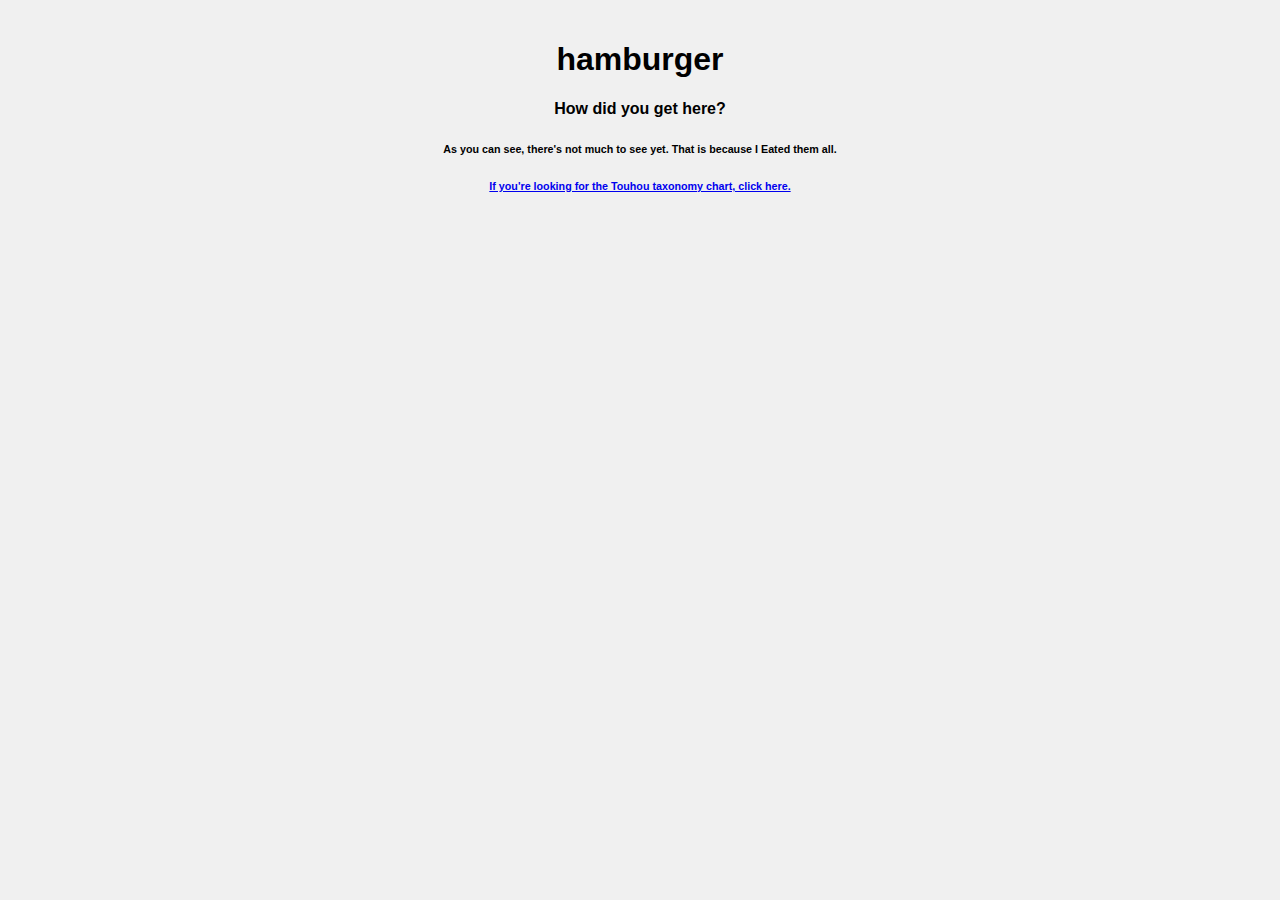
==== index.html @ fb1c2597 "initialization" ====
<!DOCTYPE html>
<html lang="en">
<head>
    <meta charset="UTF-8">
    <meta name="viewport" content="width=device-width, initial-scale=1.0">
    <title>LNABAREISEN</title>
    <link rel="stylesheet" href="styles.css">
</head>
<body>
    <h1>hamburger</h1>
    <h4>How did you get here?</h4>
    <h6>As you can see, there's not much to see yet. That is because I Eated them all.<br></h6>
    <h6><a href="/species/">If you're looking for the Touhou taxonomy chart, click here.</a></h6>
</body>
</html>
---- styles.css ----
body {
    font-family: Arial, sans-serif;
    margin: 0;
    padding: 20px;
    background-color: #f0f0f0;
}

h1,
h4,
h6 {
    text-align: center;
}
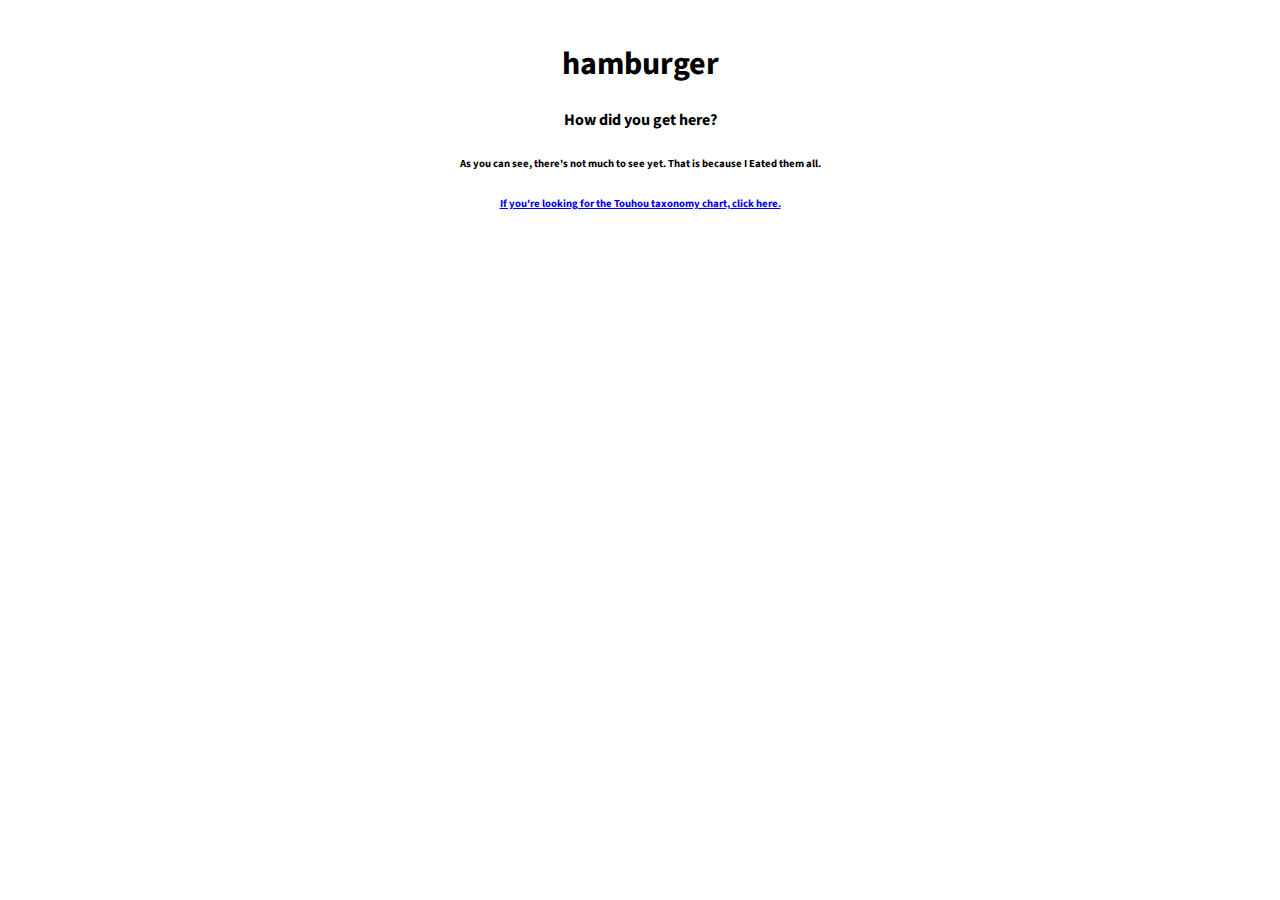
==== commit 1939ea2f: "0907 1745" ====
--- a/index.html
+++ b/index.html
@@ -3,8 +3,12 @@
 <head>
     <meta charset="UTF-8">
     <meta name="viewport" content="width=device-width, initial-scale=1.0">
-    <title>LNABAREISEN</title>
+    <title>LNABA.REISEN</title>
     <link rel="stylesheet" href="styles.css">
+    <link rel="preconnect" href="https://fonts.googleapis.com">
+    <link rel="preconnect" href="https://fonts.gstatic.com" crossorigin>
+    <link href="https://fonts.googleapis.com/css2?family=Source+Sans+3:ital,wght@0,200..900;1,200..900&display=swap"
+        rel="stylesheet">
 </head>
 <body>
     <h1>hamburger</h1>
--- a/styles.css
+++ b/styles.css
@@ -1,8 +1,8 @@
 body {
-    font-family: Arial, sans-serif;
+    font-family: "Source Sans 3", sans-serif;
     margin: 0;
     padding: 20px;
-    background-color: #f0f0f0;
+    background-color: white;
 }
 
 h1,
